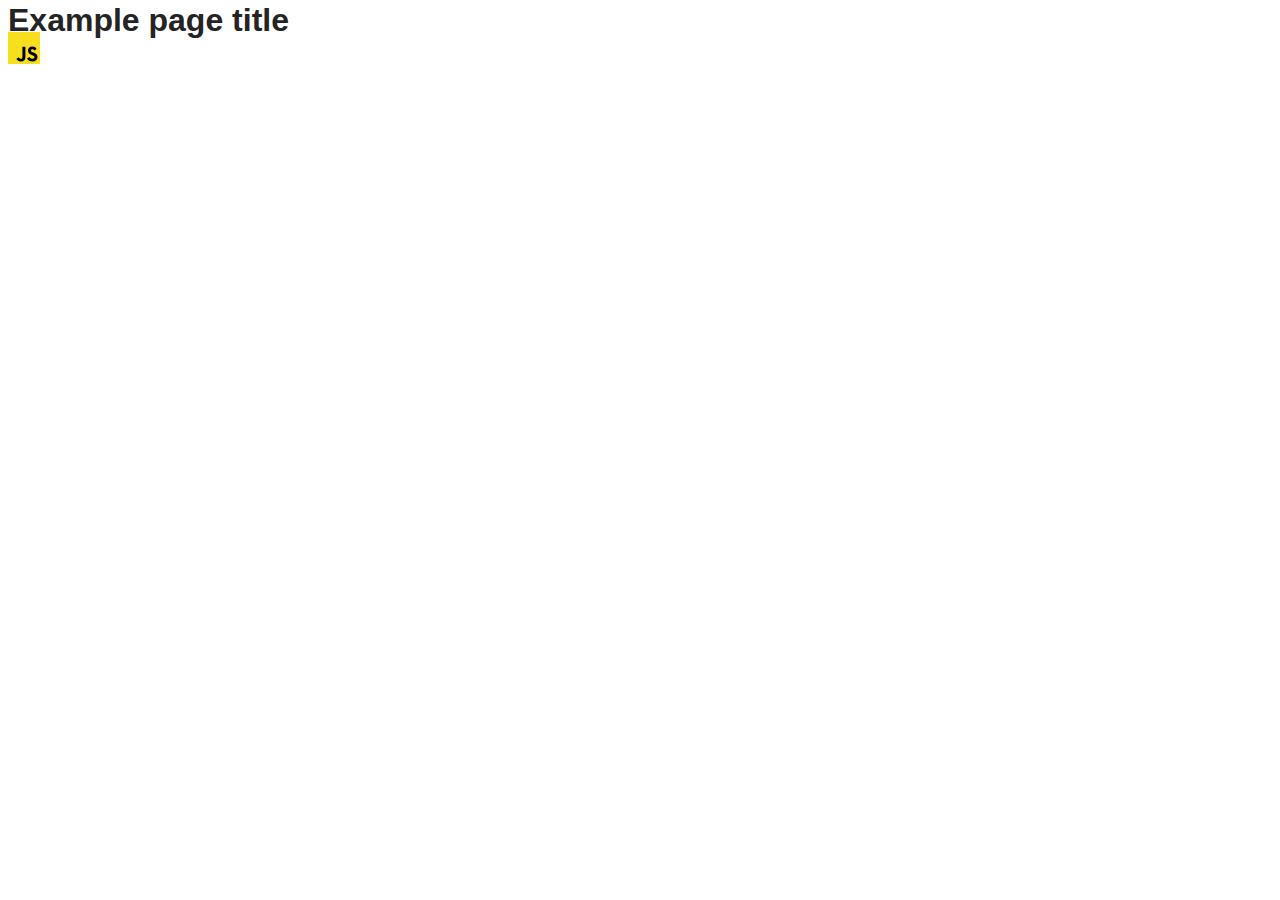
==== src/index.html @ b113f8a6 "Initial commit" ====
<!DOCTYPE html>
<html lang="en">
  <head>
    <meta charset="UTF-8" />
    <link rel="icon" type="image/svg+xml" href="/favicon.svg" />
    <meta name="viewport" content="width=device-width, initial-scale=1.0" />
    <title>Vanilla App Template</title>
    <link rel="stylesheet" href="./css/styles.css" />
  </head>
  <body>
    <load ="partials/header.html" />

    <section>
      <h1>Example page title</h1>
      <!-- Path to images as from index.html file -->
      <img src="./img/javascript.svg" alt="" />
    </section>

    <!-- Loads the specified .html file -->
    <load ="partials/vite-promo.html" />

    <script type="module" src="./main.js"></script>
  </body>
</html>
---- src/css/styles.css ----
/**
  |============================
  | include css partials with
  | default @import url()
  |============================
*/
@import url('./reset.css');
@import url('./vite-promo.css');
@import url('./header.css');

:root {
  font-family: Inter, Avenir, Helvetica, Arial, sans-serif;
  font-size: 16px;
  line-height: 24px;
  font-weight: 400;

  color: #242424;
  background-color: rgba(255, 255, 255, 0.87);

  font-synthesis: none;
  text-rendering: optimizeLegibility;
  -webkit-font-smoothing: antialiased;
  -moz-osx-font-smoothing: grayscale;
  -webkit-text-size-adjust: 100%;
}
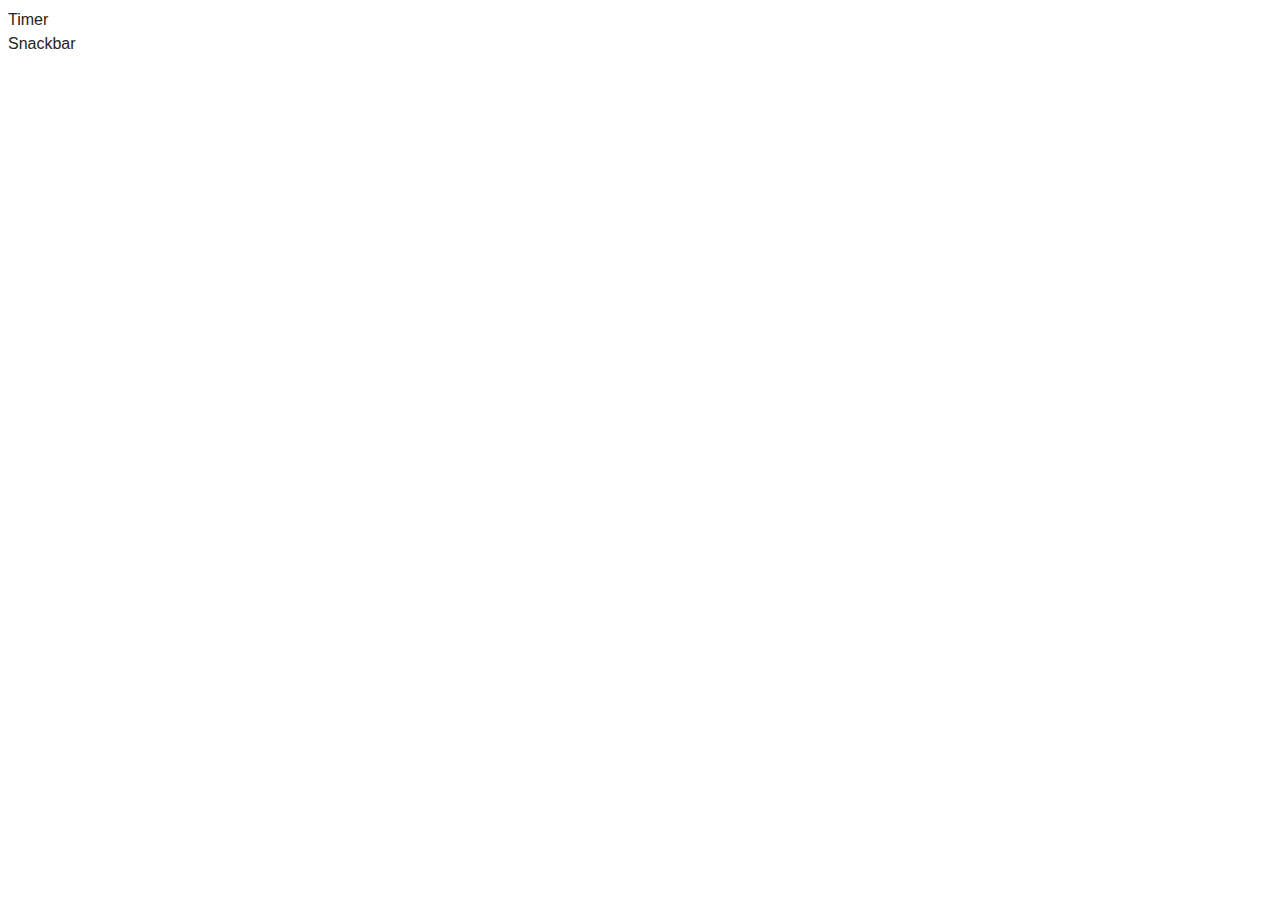
==== commit 5b153e6e: "hw10-1" ====
--- a/src/index.html
+++ b/src/index.html
@@ -8,17 +8,11 @@
     <link rel="stylesheet" href="./css/styles.css" />
   </head>
   <body>
-    <load ="partials/header.html" />
-
-    <section>
-      <h1>Example page title</h1>
-      <!-- Path to images as from index.html file -->
-      <img src="./img/javascript.svg" alt="" />
-    </section>
-
-    <!-- Loads the specified .html file -->
-    <load ="partials/vite-promo.html" />
-
-    <script type="module" src="./main.js"></script>
+    <nav>
+      <ul>
+        <li><a href="./1-timer.html">Timer</a></li>
+        <li><a href="./2-snackbar.html">Snackbar</a></li>
+      </ul>
+    </nav>
   </body>
 </html>
--- a/src/css/styles.css
+++ b/src/css/styles.css
@@ -5,9 +5,6 @@
   |============================
 */
 @import url('./reset.css');
-@import url('./vite-promo.css');
-@import url('./header.css');
-
 :root {
   font-family: Inter, Avenir, Helvetica, Arial, sans-serif;
   font-size: 16px;
